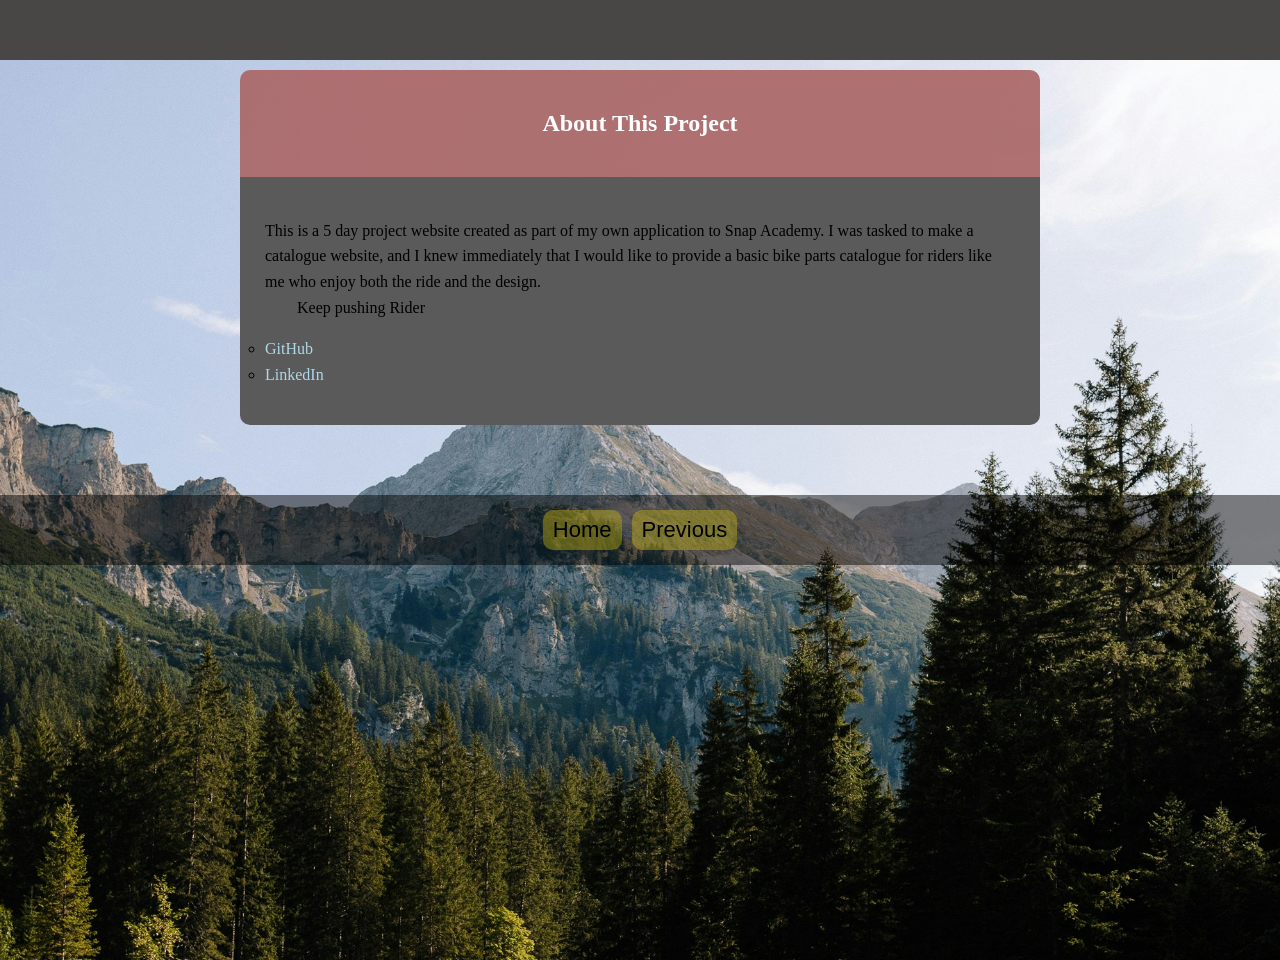
==== html_pages/about.html @ 292b0506 "Added 2 functioning pages, but plan to move forward with front_forks becoming a more universal basel" ====
<!doctype html>
<html>

  <head>
    <title> About this Project </title>
    <meta name="author" content="Octavio Herrera Contreras" />
    <link rel="stylesheet" href="inner.css" />
    <script type="text/javascript" src="../script_controllers/about.js"></script>
  </head>

  <body>

    <section class="about-container">

        <div class="title-box">
            <h1 id="title"></h1>
        </div>

        <div class="content-box">
            <p id="description"></p>
            <ul id="profiles"></ul>
        </div>

    </section>

    <div class="footer">
        <a href="../index.html">
            <button> Home </button>
        </a>

        <button onclick="previousPage()">Previous</button>
    </div>

    </body>


</html>
---- html_pages/inner.css ----
html,
body {
  height: 100%;
  margin: 0;
  padding: 0;
  background-color: #494646;
  /*
  can add images later
  background-image: url(../images/aboutpage/cool_mountain.jpg);
  */
}


/*themes*/
.about-theme {
  background-image: url(../images/themes/about-theme.jpg);
  background-size: cover;
}

.front_fork-theme{
  background-image: URL(../images/themes/front_fork-theme.jpg);
  background-position: center;
  background-size: cover;
}




.main-header {
  background-color: rgb(104, 80, 80);
  padding-bottom: 10px;
}

.title {
  text-align: center;
  margin: 0;
  font-size: 8em;
  font-family: "Helvetica";
  font-weight: normal;
  color: white;
}

.img {
  width: 100%;
  height: 200px;
  object-fit: cover;
  display: block;
}

.footer {
  margin-top: auto;
  display: flex;
  justify-content: center;
  background-color: rgba(0, 0, 0, 0.486);
  padding: 10px;
}

button {
  text-align: center;
  background-color: #cebb1067;
  border: none;
  padding-left: 10px;
  padding-right: 10px;
  height: 40px;
  border-radius: 10px;
  color: rgb(0, 0, 0);
  font-size: 22px;
  cursor: pointer;
  margin: 5px;
}




/* page-specific containers */
.about-container {
  max-width: 800px;
  margin: 60px auto;
  padding: 10px;
}

#forks-container {
  display: flex;
  flex-direction: column;
  gap: 15px;
}




/* Title box */
.title-box {
  background-color: rgba(172, 106, 106, 0.945);
  color: white;
  padding: 20px;
  border-radius: 10px 10px 0 0; /* rounded top only */
  text-align: center;
}

/* innner box */
.content-box {
  background-color: #5a5a5a;
  padding: 25px;
  border-radius: 0 0 10px 10px; /* rounded bottom only */
}

/* text styling */
.content-box p {
  line-height: 1.6;
  margin-bottom: 20px;
}

/* profile links */
.content-box ul {
  list-style: circle;
  padding: 0;
}

.content-box li {
  margin: 8px 0;
}

.content-box a {
  color: lightblue;
  text-decoration: none;
}

.content-box a:hover {
  text-decoration: underline;
}

/* Helps with \t or \n in json description */
#description {
  white-space: pre-wrap;
}

.item-card {
  display: flex;
  gap: 15px;
  background-color: #5a5a5a;
  padding: 15px;
  border-radius: 10px;
  align-items: center;
}

.item-img {
  width: 120px;
  height: 120px;
  object-fit: cover;
  border-radius: 8px;
}

.item-info {
  flex: 1;
}

.item-name {
  margin: 0;
}

.item-price {
  color: lightgreen;
}
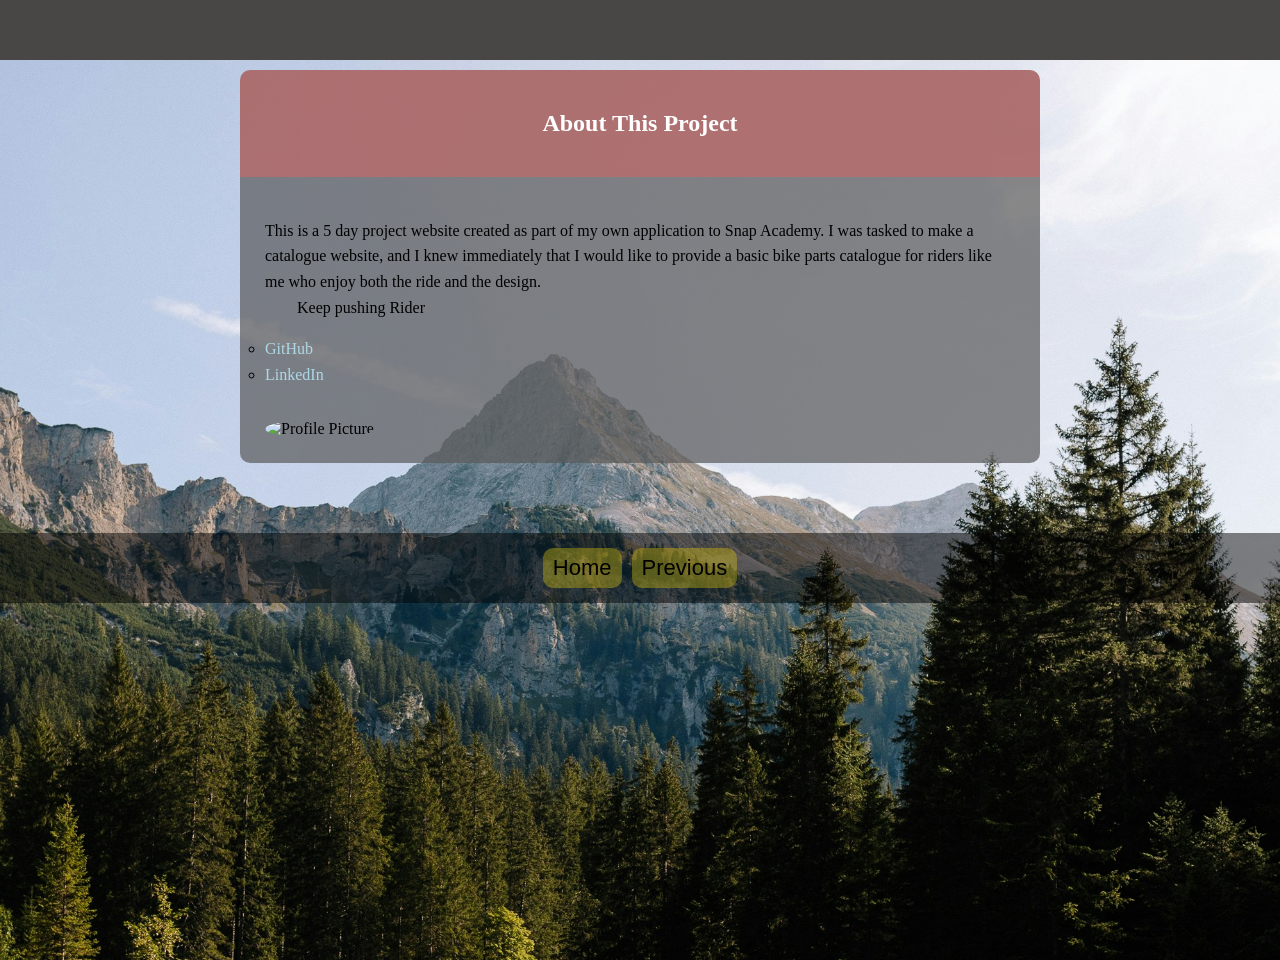
==== commit a02b7548: "I have now created functioning filter functions + buttons. Quick breakdown since it might seem count" ====
--- a/html_pages/about.html
+++ b/html_pages/about.html
@@ -19,6 +19,7 @@
         <div class="content-box">
             <p id="description"></p>
             <ul id="profiles"></ul>
+            <img id="profile-picture" alt="Profile Picture">
         </div>
 
     </section>
--- a/html_pages/inner.css
+++ b/html_pages/inner.css
@@ -4,11 +4,13 @@
   margin: 0;
   padding: 0;
   background-color: #494646;
-  /*
-  can add images later
-  background-image: url(../images/aboutpage/cool_mountain.jpg);
-  */
-}
+}
+
+
+
+
+
+
 
 
 /*themes*/
@@ -17,36 +19,20 @@
   background-size: cover;
 }
 
-.front_fork-theme{
-  background-image: URL(../images/themes/front_fork-theme.jpg);
+.category-theme{
+  background-image: none;
+  background-size: cover;
   background-position: center;
-  background-size: cover;
-}
-
-
-
-
-.main-header {
-  background-color: rgb(104, 80, 80);
-  padding-bottom: 10px;
-}
-
-.title {
-  text-align: center;
-  margin: 0;
-  font-size: 8em;
-  font-family: "Helvetica";
-  font-weight: normal;
-  color: white;
-}
-
-.img {
-  width: 100%;
-  height: 200px;
-  object-fit: cover;
-  display: block;
-}
-
+}
+
+
+
+
+
+
+
+
+/* Footer setup */
 .footer {
   margin-top: auto;
   display: flex;
@@ -72,6 +58,10 @@
 
 
 
+
+
+
+
 /* page-specific containers */
 .about-container {
   max-width: 800px;
@@ -79,7 +69,7 @@
   padding: 10px;
 }
 
-#forks-container {
+#items-container {
   display: flex;
   flex-direction: column;
   gap: 15px;
@@ -88,7 +78,11 @@
 
 
 
-/* Title box */
+
+
+
+
+/* Boxes + cards */
 .title-box {
   background-color: rgba(172, 106, 106, 0.945);
   color: white;
@@ -97,20 +91,43 @@
   text-align: center;
 }
 
-/* innner box */
 .content-box {
-  background-color: #5a5a5a;
+  background-color: rgba(90, 90, 90, 0.7);
   padding: 25px;
   border-radius: 0 0 10px 10px; /* rounded bottom only */
 }
 
-/* text styling */
+.controls-box {
+  background-color: rgba(0, 0, 0, 0.45);
+  color: white;
+  padding: 15px;
+  border-radius: 10px;
+  margin-bottom: 20px;
+}
+
+.item-card {
+  display: flex;
+  gap: 15px;
+  background-color: rgba(90, 90, 90, 0.8);
+  padding: 15px;
+  border-radius: 10px;
+  align-items: center;
+}
+
+
+
+
+
+
+
+
+/* --- box stylings --- */
 .content-box p {
   line-height: 1.6;
   margin-bottom: 20px;
 }
 
-/* profile links */
+/* profile links in about page */
 .content-box ul {
   list-style: circle;
   padding: 0;
@@ -129,19 +146,20 @@
   text-decoration: underline;
 }
 
-/* Helps with \t or \n in json description */
-#description {
-  white-space: pre-wrap;
-}
-
-.item-card {
-  display: flex;
-  gap: 15px;
-  background-color: #5a5a5a;
-  padding: 15px;
-  border-radius: 10px;
-  align-items: center;
-}
+.content-box img {
+  margin-top: 20px;
+  width: 150px;
+  height: 150px;
+  object-fit: cover;
+  border-radius: 50%;
+}
+
+
+
+
+
+
+
 
 .item-img {
   width: 120px;
@@ -163,3 +181,30 @@
 }
 
 
+
+
+
+
+
+
+#keyword-filters {
+  display: flex;
+  flex-direction: row;
+  flex-wrap: wrap;
+  gap: 10px;
+}
+
+#sort-options {
+  display: flex;
+  flex-direction: row;
+  flex-wrap: wrap;
+  gap: 10px;
+}
+
+
+
+
+/* Helps with \t or \n in json description */
+#description {
+  white-space: pre-wrap;
+}
